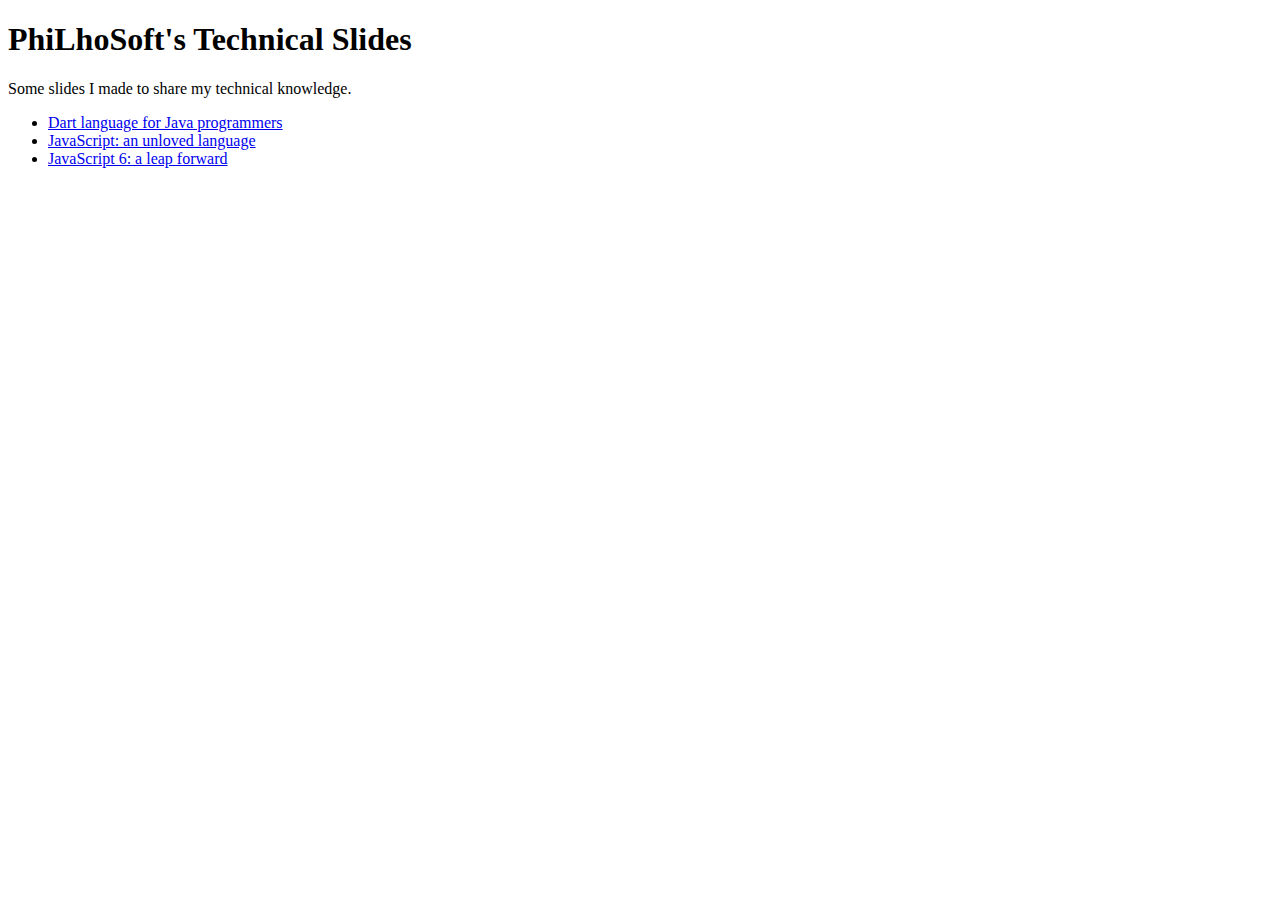
==== index.html @ 7339f6f0 "Add .nojekyll to fix the pages" ====
<!doctype html>
<html lang="en">

	<head>
		<meta charset="utf-8">

		<title>PhiLhoSoft's Technical Slides</title>

		<meta name="description" content="Slides by PhiLhoSoft / PhiLho / Philippe Lhoste">
		<meta name="author" content="Philippe Lhoste">

		<meta name="apple-mobile-web-app-capable" content="yes" />
		<meta name="apple-mobile-web-app-status-bar-style" content="black-translucent" />

		<meta name="viewport" content="width=device-width, initial-scale=1.0, maximum-scale=1.0, user-scalable=no, minimal-ui">
	</head>

	<body>

		<div class="main">
			<h1>PhiLhoSoft's Technical Slides</h1>

			<p>Some slides I made to share my technical knowledge.</p>
			<ul>
				<li><a href="Dart-1.0" title="Dart 1.0">Dart language for Java programmers</a></li>
				<li><a href="JavaScript-unloved" title="JavaScript unloved">JavaScript: an unloved language</a></li>
				<li><a href="ES2015-quick" title="ES2015 quick">JavaScript 6: a leap forward</a></li>
			</ul>
		</div>

	</body>
</html>
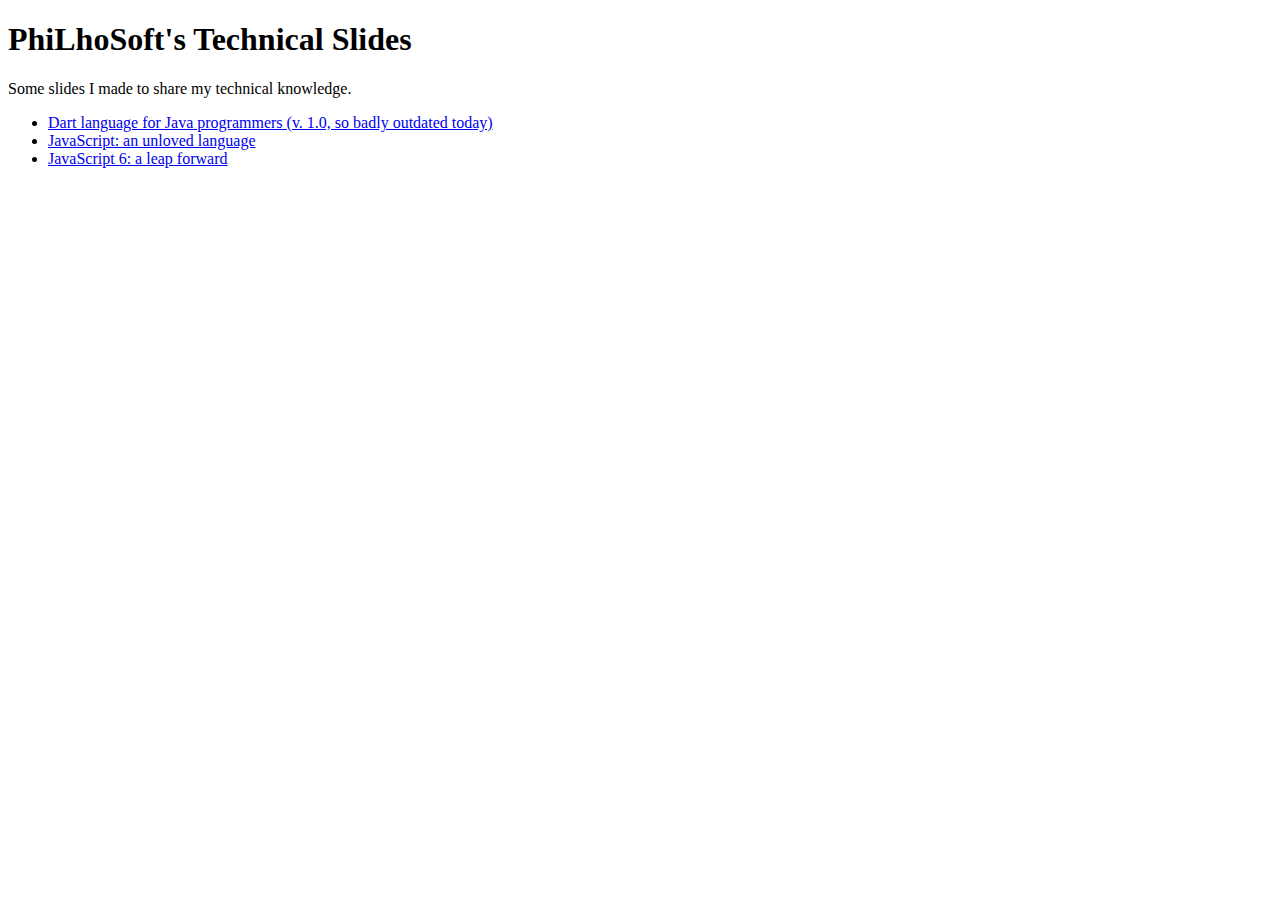
==== commit 0a83bd2f: "Rename folders for consistency and future changes" ====
--- a/index.html
+++ b/index.html
@@ -22,7 +22,7 @@
 
 			<p>Some slides I made to share my technical knowledge.</p>
 			<ul>
-				<li><a href="Dart-1.0" title="Dart 1.0">Dart language for Java programmers</a></li>
+				<li><a href="Dart-1.0" title="Dart 1.0">Dart language for Java programmers (v. 1.0, so badly outdated today)</a></li>
 				<li><a href="JavaScript-unloved" title="JavaScript unloved">JavaScript: an unloved language</a></li>
 				<li><a href="ES2015-quick" title="ES2015 quick">JavaScript 6: a leap forward</a></li>
 			</ul>
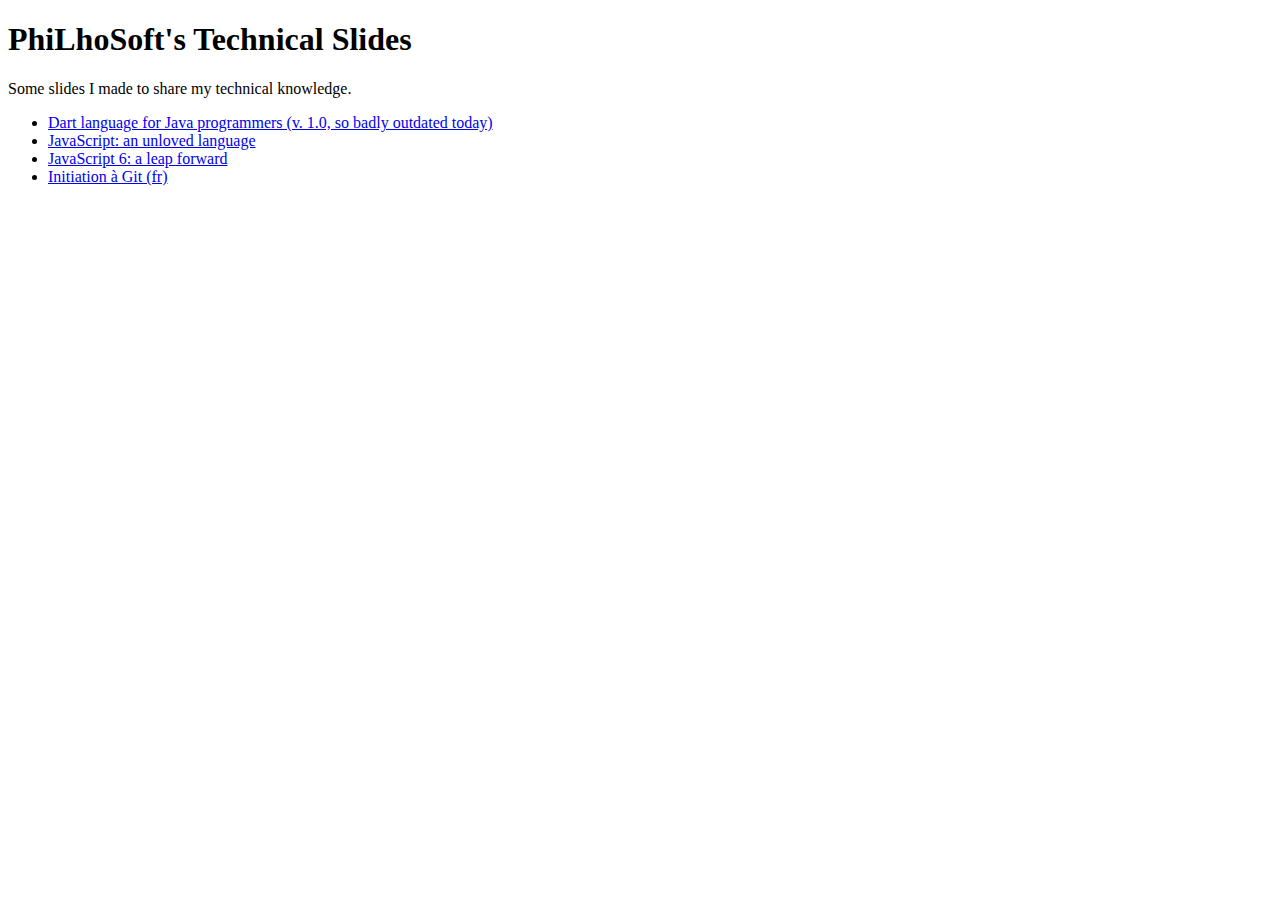
==== commit 229a45c9: "Validate HTML with html-validate" ====
--- a/index.html
+++ b/index.html
@@ -1,4 +1,4 @@
-<!doctype html>
+<!DOCTYPE html>
 <html lang="en">
 
 	<head>
@@ -9,8 +9,8 @@
 		<meta name="description" content="Slides by PhiLhoSoft / PhiLho / Philippe Lhoste">
 		<meta name="author" content="Philippe Lhoste">
 
-		<meta name="apple-mobile-web-app-capable" content="yes" />
-		<meta name="apple-mobile-web-app-status-bar-style" content="black-translucent" />
+		<meta name="apple-mobile-web-app-capable" content="yes">
+		<meta name="apple-mobile-web-app-status-bar-style" content="black-translucent">
 
 		<meta name="viewport" content="width=device-width, initial-scale=1.0, maximum-scale=1.0, user-scalable=no, minimal-ui">
 	</head>
@@ -25,6 +25,7 @@
 				<li><a href="Dart-1.0" title="Dart 1.0">Dart language for Java programmers (v. 1.0, so badly outdated today)</a></li>
 				<li><a href="JavaScript-unloved" title="JavaScript unloved">JavaScript: an unloved language</a></li>
 				<li><a href="ES2015-quick" title="ES2015 quick">JavaScript 6: a leap forward</a></li>
+				<li><a href="Git-initiation" title="Git initiation">Initiation à Git (fr)</a></li>
 			</ul>
 		</div>
 
